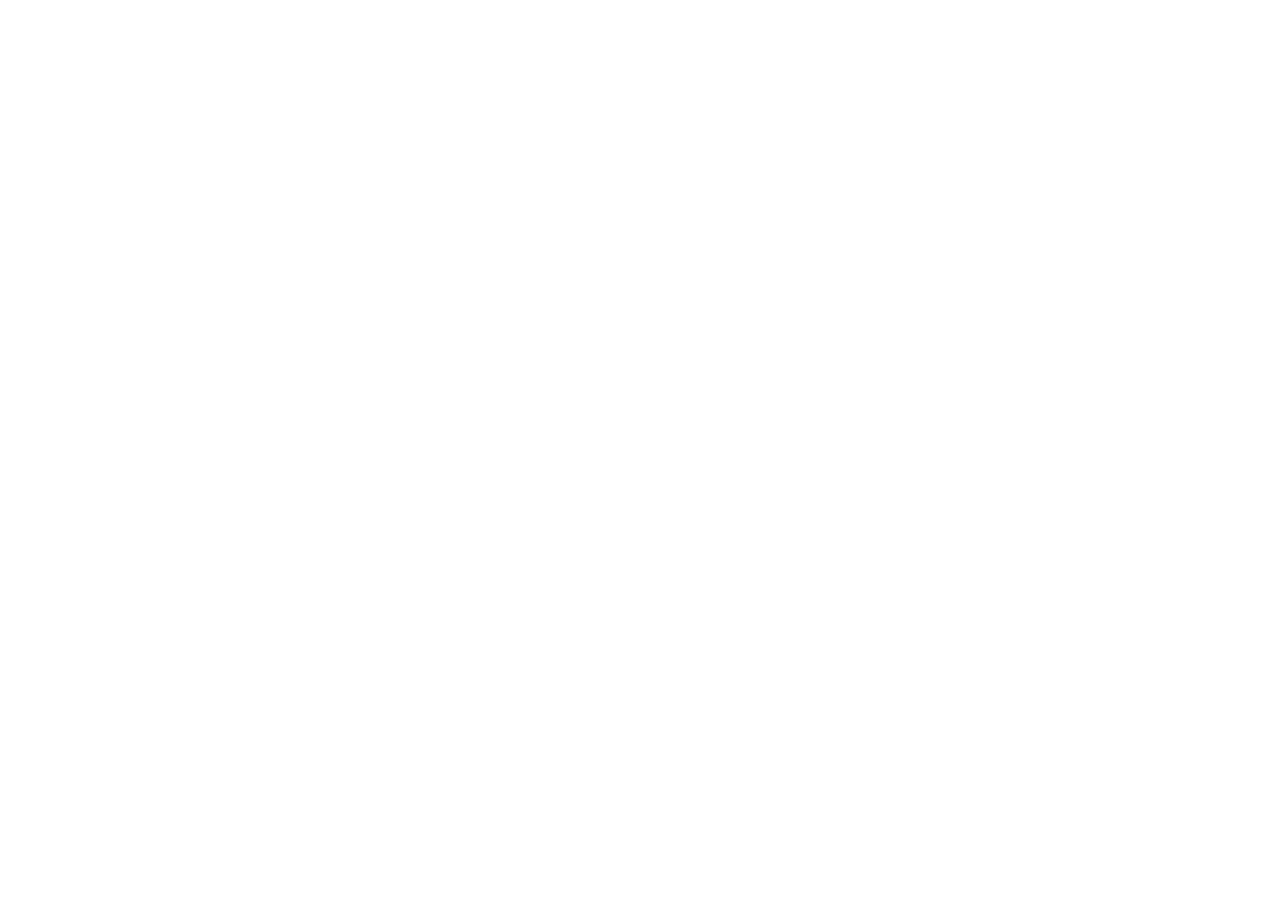
==== index.html @ a53e8df0 "first comit" ====
<!DOCTYPE html>
<html lang="en">
  <head>
    <meta charset="UTF-8" />
    <meta http-equiv="X-UA-Compatible" content="IE=edge" />
    <meta name="viewport" content="width=device-width, initial-scale=1.0" />
    <title>Document</title>
  </head>
  <body></body>
</html>
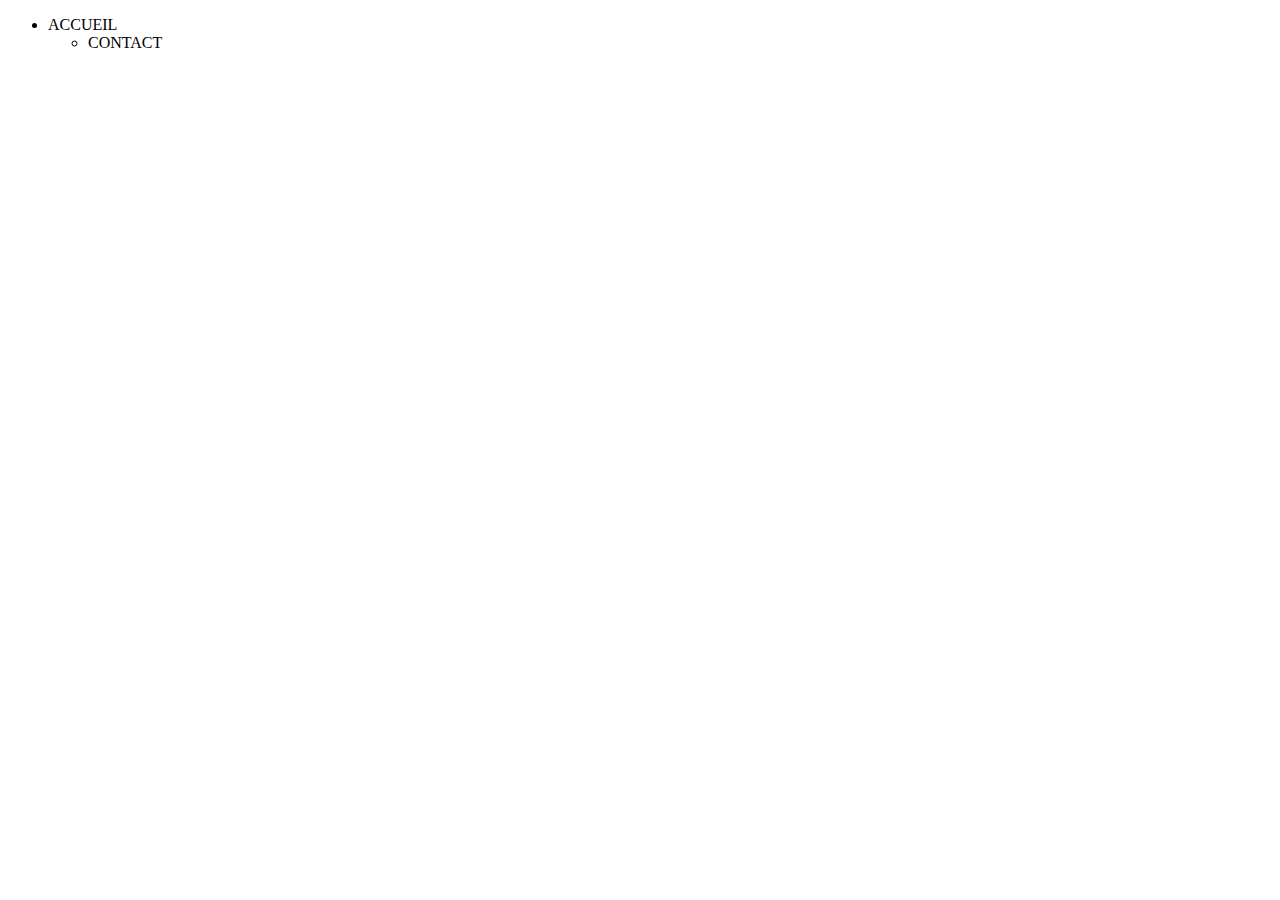
==== commit 5e7dcda3: "message de commit" ====
--- a/index.html
+++ b/index.html
@@ -6,5 +6,19 @@
     <meta name="viewport" content="width=device-width, initial-scale=1.0" />
     <title>Document</title>
   </head>
-  <body></body>
+  <body>
+    <header>
+        <nav>
+            <ul >
+                <li>
+                    ACCUEIL
+                </li>
+            <ul >
+                <li>
+                    CONTACT
+                </li>
+            </ul>
+        </nav>
+    </header>
+  </body>
 </html>
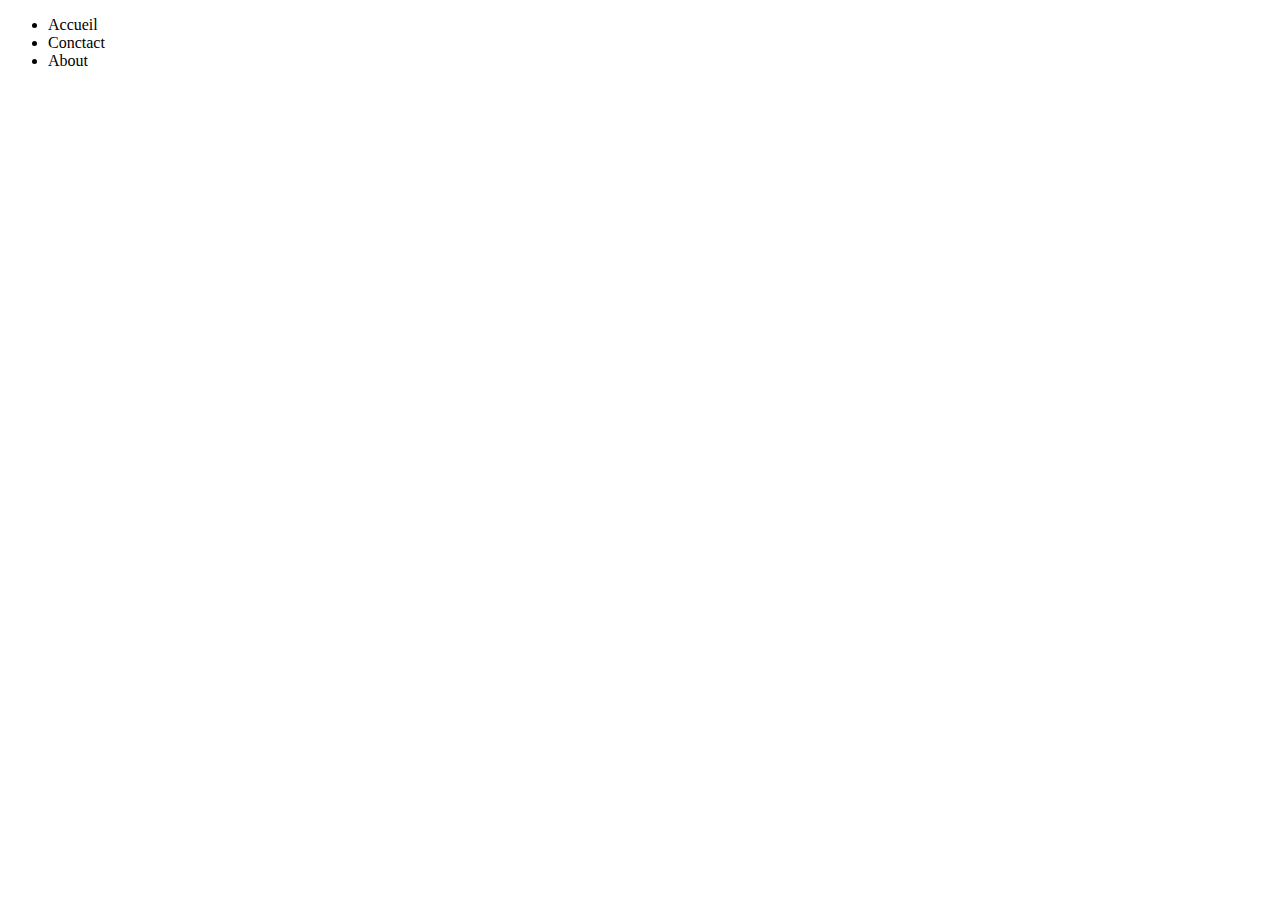
==== commit d72d052e: "add style et nav" ====
--- a/index.html
+++ b/index.html
@@ -8,17 +8,13 @@
   </head>
   <body>
     <header>
-        <nav>
-            <ul >
-                <li>
-                    ACCUEIL
-                </li>
-            <ul >
-                <li>
-                    CONTACT
-                </li>
-            </ul>
-        </nav>
+      <nav class="globalNav">
+        <ul>
+          <li>Accueil</li>
+          <li>Conctact</li>
+          <li>About</li>
+        </ul>
+      </nav>
     </header>
   </body>
 </html>
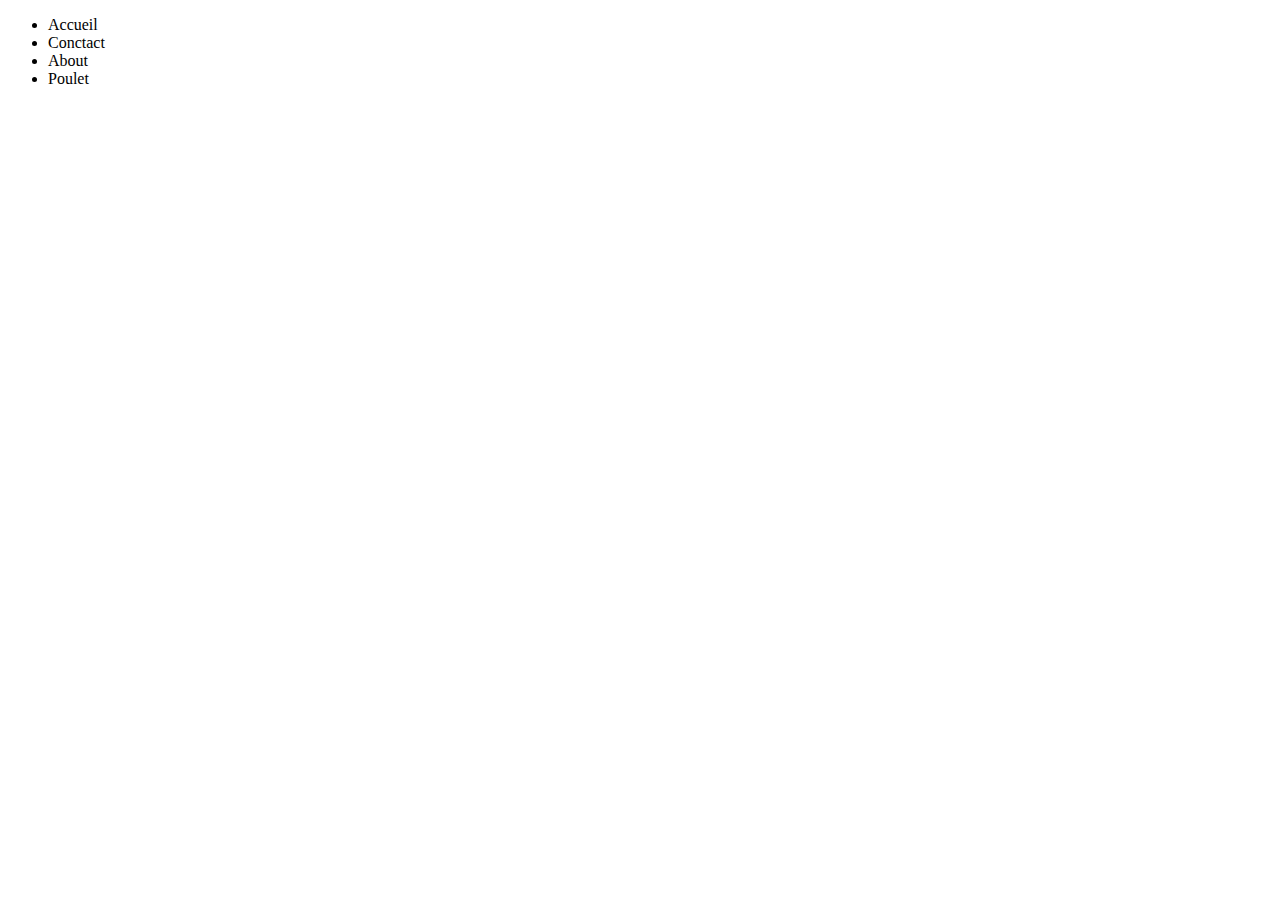
==== commit b194309b: "add link poulet" ====
--- a/index.html
+++ b/index.html
@@ -13,6 +13,7 @@
           <li>Accueil</li>
           <li>Conctact</li>
           <li>About</li>
+          <li>Poulet</li>
         </ul>
       </nav>
     </header>
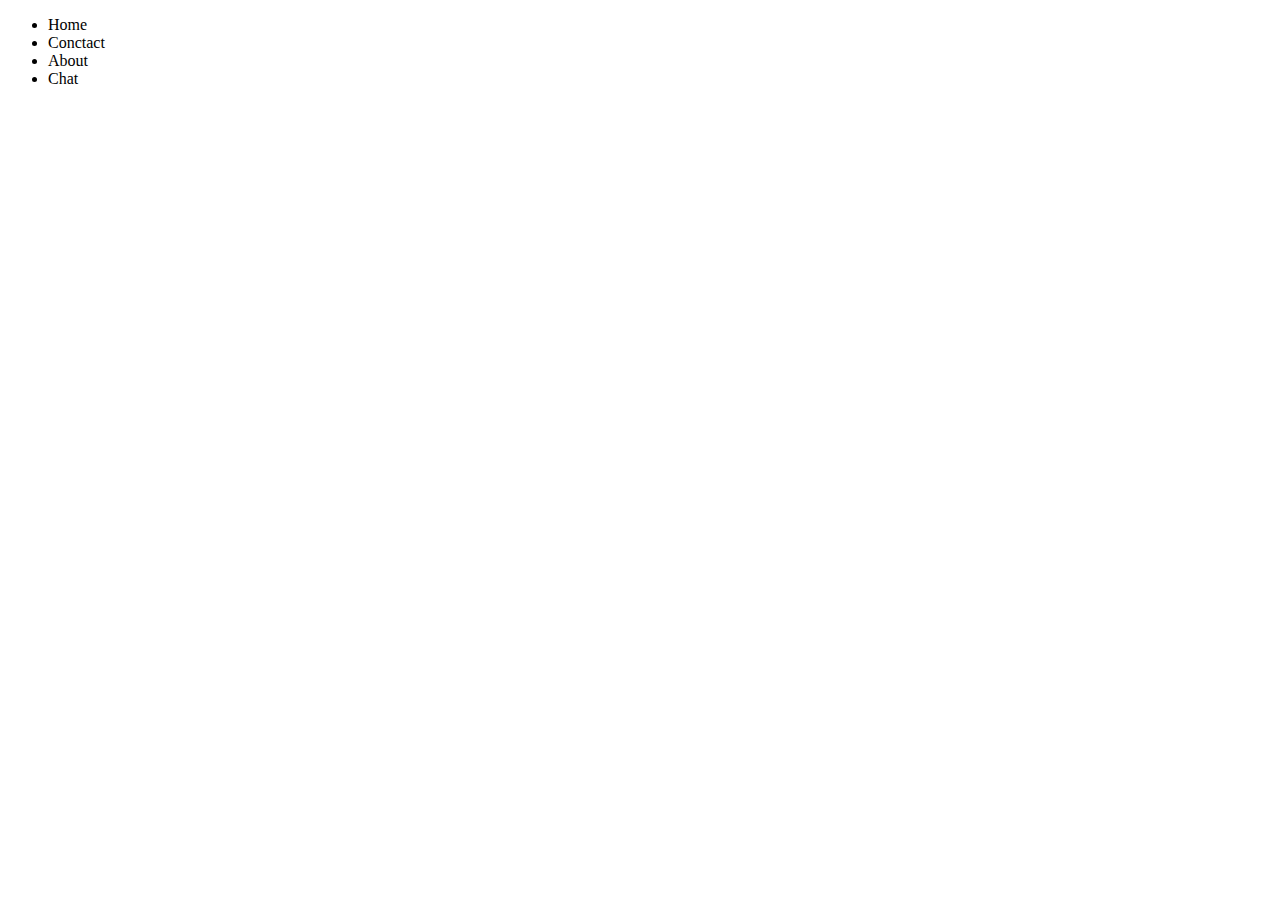
==== commit 6070bef3: "Change index.html on header and add news div" ====
--- a/index.html
+++ b/index.html
@@ -10,12 +10,15 @@
     <header>
       <nav class="globalNav">
         <ul>
-          <li>Accueil</li>
+          <li>Home</li>
           <li>Conctact</li>
           <li>About</li>
-          <li>Poulet</li>
+          <li>Chat</li>
         </ul>
       </nav>
     </header>
+    <div class="container">
+      <div class="Bug"></div>
+    </div>
   </body>
 </html>
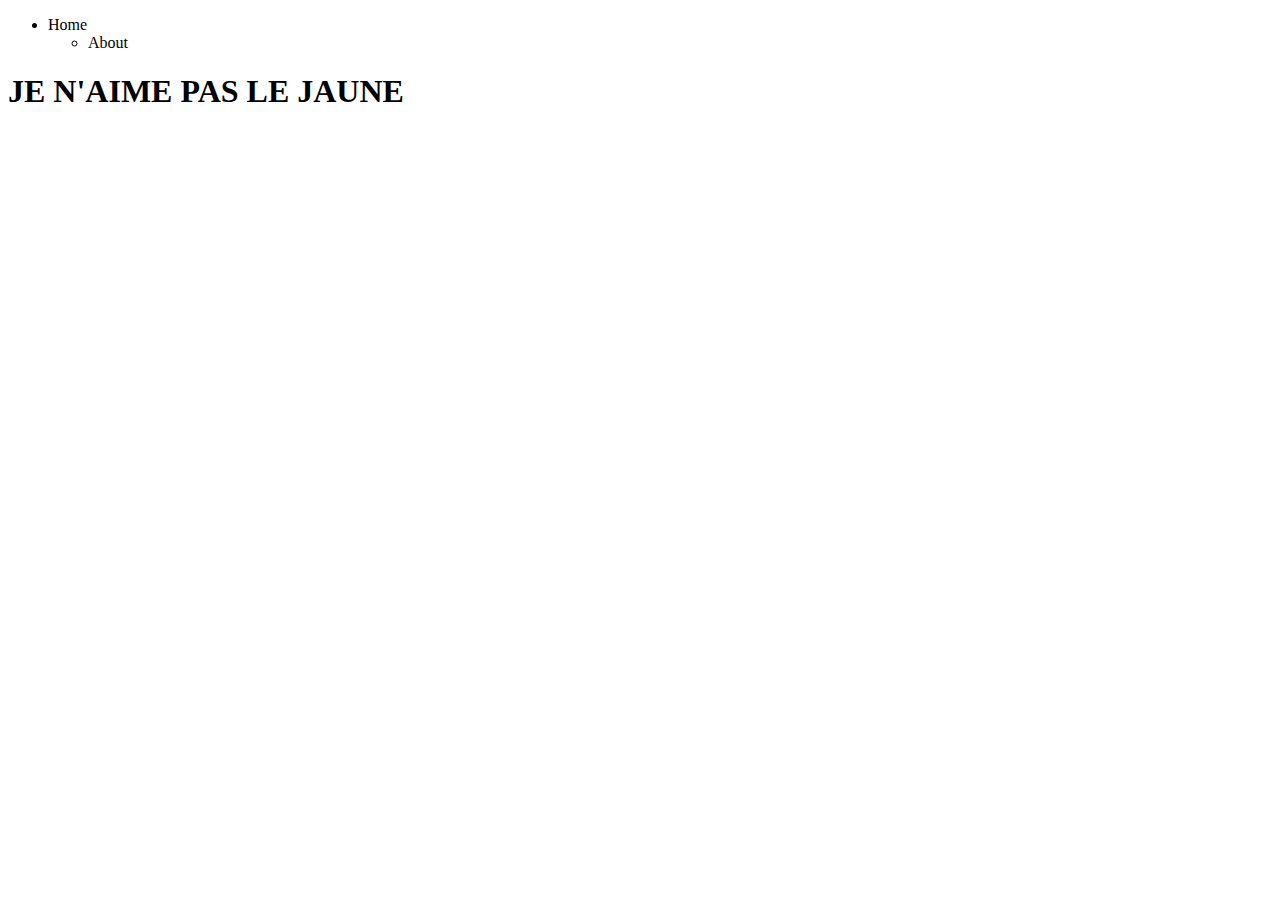
==== commit 1be9046d: "change index html" ====
--- a/index.html
+++ b/index.html
@@ -4,21 +4,23 @@
     <meta charset="UTF-8" />
     <meta http-equiv="X-UA-Compatible" content="IE=edge" />
     <meta name="viewport" content="width=device-width, initial-scale=1.0" />
-    <title>Document</title>
+    <title>VIVE LE POULET</title>
   </head>
   <body>
     <header>
-      <nav class="globalNav">
-        <ul>
-          <li>Home</li>
-          <li>Conctact</li>
-          <li>About</li>
-          <li>Chat</li>
-        </ul>
-      </nav>
+        <nav>
+            <ul >
+                <li>
+                    Home
+                </li>
+            <ul >
+                <li>
+                    About
+                </li>
+            </ul>
+        </nav>
     </header>
     <div class="container">
-      <div class="Bug"></div>
-    </div>
+        <h1>JE N'AIME PAS LE JAUNE</h1>
   </body>
 </html>
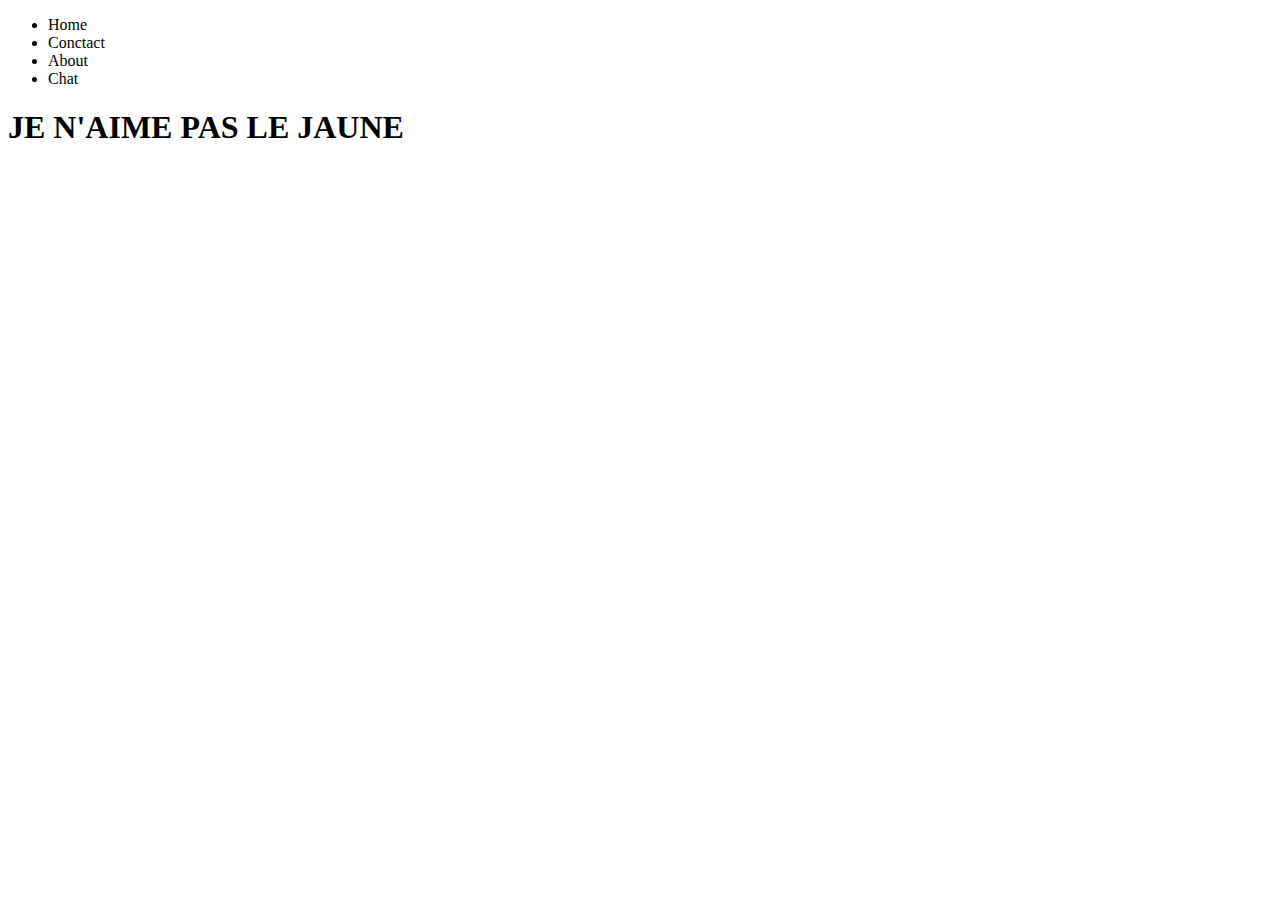
==== commit b4813163: "merge bug fix" ====
--- a/index.html
+++ b/index.html
@@ -8,19 +8,17 @@
   </head>
   <body>
     <header>
-        <nav>
-            <ul >
-                <li>
-                    Home
-                </li>
-            <ul >
-                <li>
-                    About
-                </li>
-            </ul>
-        </nav>
+      <nav class="globalNav">
+        <ul>
+          <li>Home</li>
+          <li>Conctact</li>
+          <li>About</li>
+          <li>Chat</li>
+        </ul>
+      </nav>
     </header>
     <div class="container">
-        <h1>JE N'AIME PAS LE JAUNE</h1>
+      <h1>JE N'AIME PAS LE JAUNE</h1>
+    </div>
   </body>
 </html>
